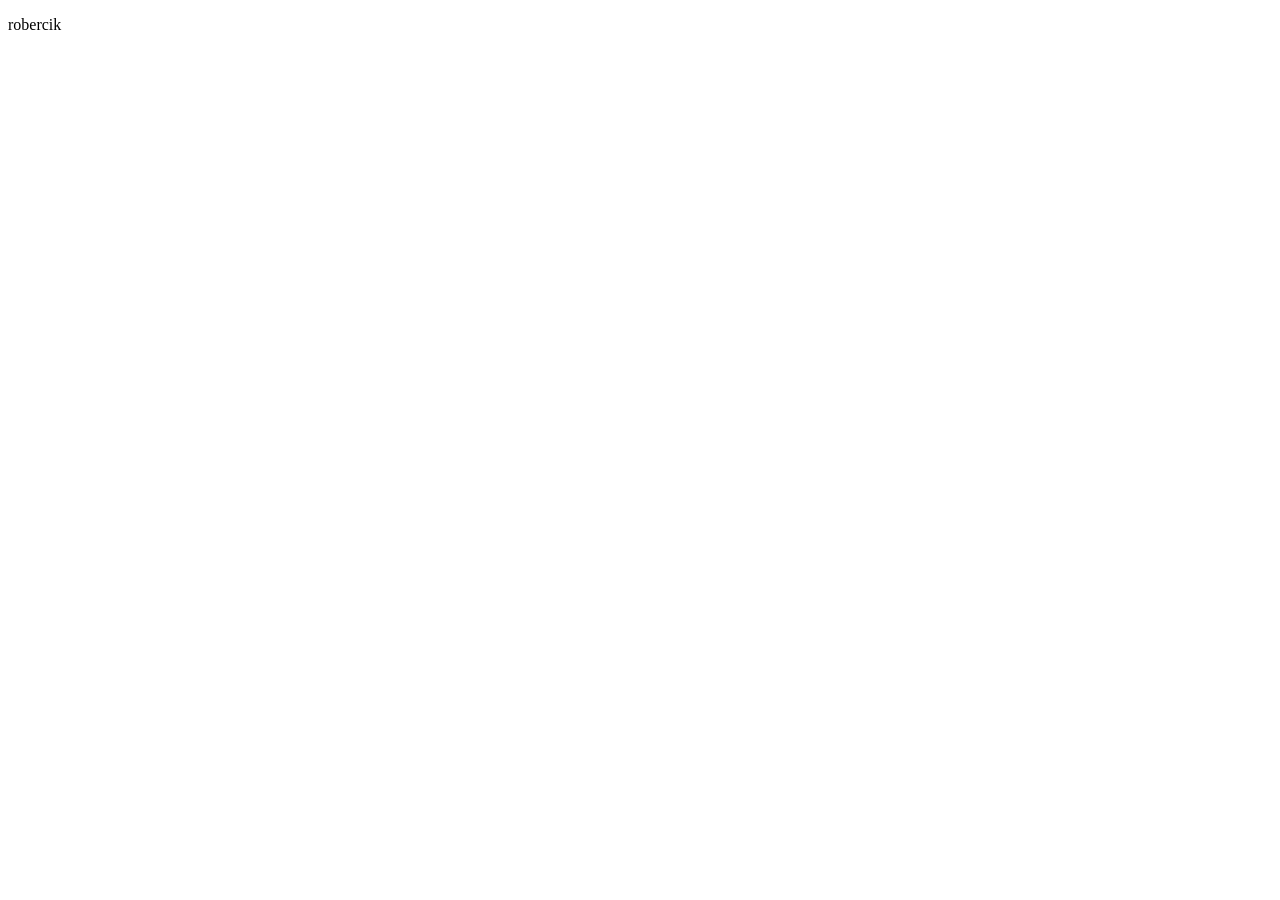
==== robercik/index.html @ b5004686 "Dodanie folderow" ====
<!DOCTYPE html>
<html lang="en">
<head>
    <meta charset="UTF-8">
    <meta name="viewport" content="width=device-width, initial-scale=1.0">
    <title>Document</title>
</head>
<body>
    <p>robercik</p>
</body>
</html>
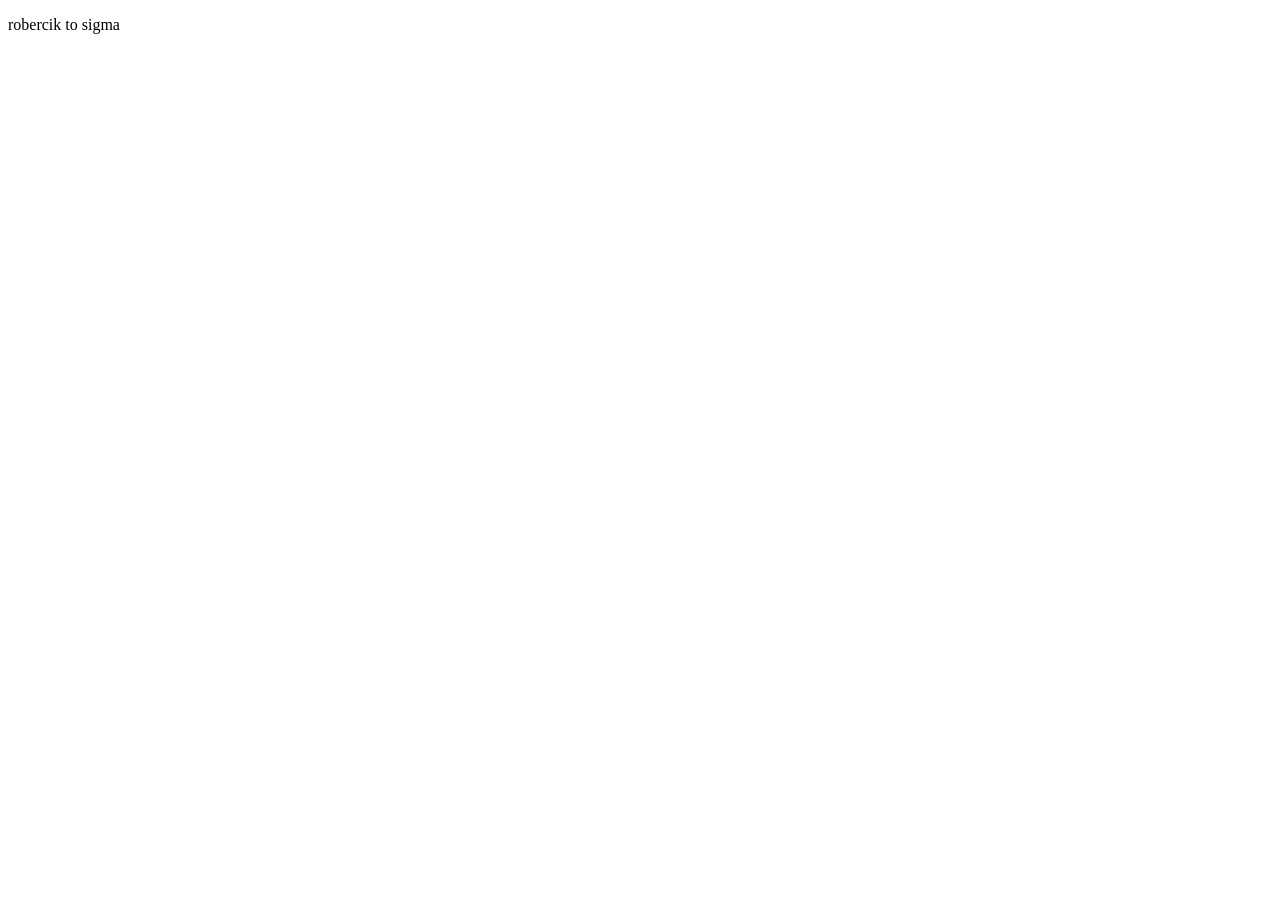
==== commit a4341b15: "zmiana robercika" ====
--- a/robercik/index.html
+++ b/robercik/index.html
@@ -6,6 +6,6 @@
     <title>Document</title>
 </head>
 <body>
-    <p>robercik</p>
+    <p>robercik to sigma</p>
 </body>
 </html>
